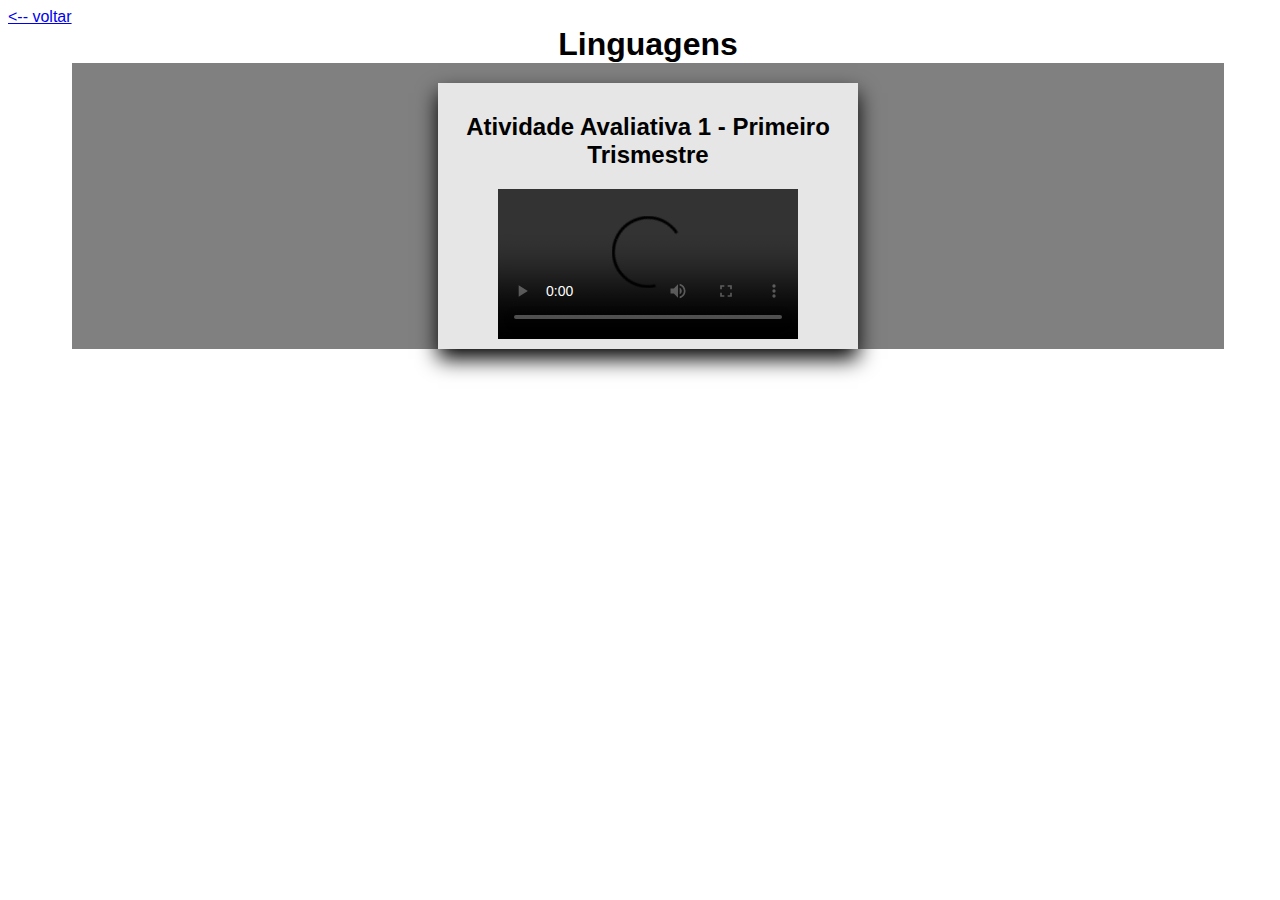
==== MATERIAS/PAGES/linguagens.html @ 6387ee36 "Atualizado" ====
<!DOCTYPE html>
<html lang="pt-br">
<head>
    <meta charset="UTF-8">
    <meta name="viewport" content="width=device-width, initial-scale=1.0">
    <title>Linguagens</title>
    <link rel="stylesheet" href="atividades.css">
</head>
<body>
    <a href="../../PAGES/MATERIAS/materias.html"><-- voltar</a>
    <h1>Linguagens</h1>

    <div class="atividades">
        <div class="atividade">
            <h2>Atividade Avaliativa 1 - Primeiro Trismestre</h2>
            <video src="../../public/Vídeo do WhatsApp de 2024-03-21 à(s) 08.45.40_c5657afe.mp4" controls></video>
        </div>
    </div>
</body>
</html>
---- MATERIAS/PAGES/atividades.css ----
*{
    font-family: 'Trebuchet MS', 'Lucida Sans Unicode', 'Lucida Grande', 'Lucida Sans', Arial, sans-serif;
}

body{
    width: 100vw;
    height: 100%;
    overflow-x: hidden;
}

h1{
    text-align: center;
    margin: auto;
}

.atividades{
    display: flex;
    flex-direction: row;
    width: 90%;
    margin: auto;
    flex-wrap: wrap;
    justify-content: space-evenly;
    height: max-content;
    text-align: center;
    height: max-content;
    background-color: gray;
}

.atividade{
    display: flex;
    flex-direction: column;
    justify-content: center;
    margin-top: 20px;
    height: max-content;
    background-color: rgb(230, 230, 230);
    align-items: center;
    text-align: center;
    padding: 10px;
    box-shadow: 0px 10px 20px 0px;
    width: 400px;
}

.video{
    height: 400px;
}

img{
    height: 300px;
    width: 300px;
}
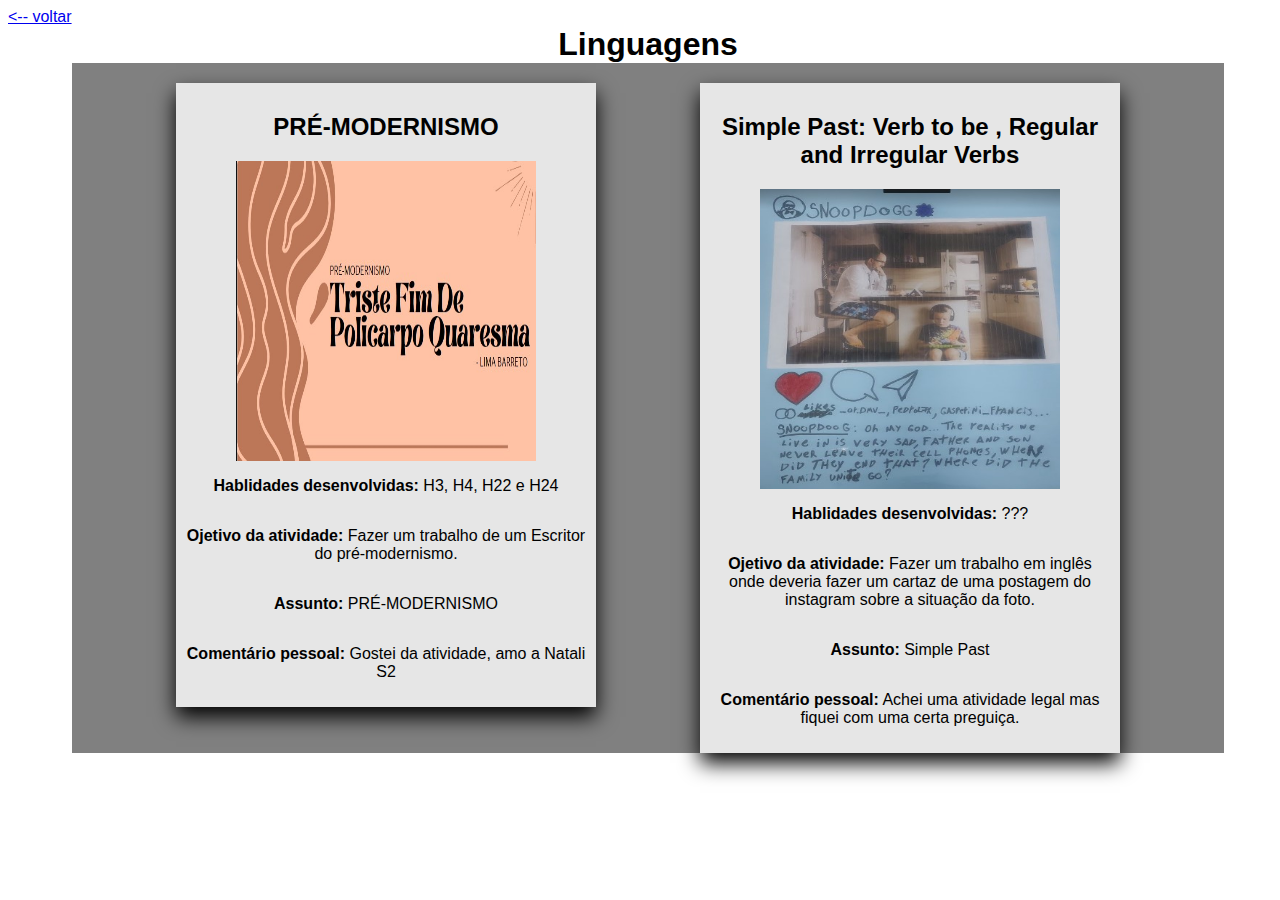
==== commit a503d27b: "New" ====
--- a/MATERIAS/PAGES/linguagens.html
+++ b/MATERIAS/PAGES/linguagens.html
@@ -11,10 +11,26 @@
     <h1>Linguagens</h1>
 
     <div class="atividades">
+       
         <div class="atividade">
-            <h2>Atividade Avaliativa 1 - Primeiro Trismestre</h2>
-            <video src="../../public/Vídeo do WhatsApp de 2024-03-21 à(s) 08.45.40_c5657afe.mp4" controls></video>
+            <h2>PRÉ-MODERNISMO</h2>
+            <img src="../../public/Captura de tela 2024-04-01 081747.jpg"></img>
+            <p><b>Hablidades desenvolvidas:</b> H3, H4, H22 e H24</p>
+            <p><b>Ojetivo da atividade:</b> Fazer um trabalho de um Escritor do pré-modernismo. </p>
+            <p><b>Assunto:</b> PRÉ-MODERNISMO</p>
+            <p><b>Comentário pessoal:</b> Gostei da atividade, amo a Natali S2</p>
         </div>
+
+        <div class="atividade">
+            <h2>Simple Past: Verb to be , Regular and Irregular Verbs </h2>
+            <img src="../../public/Captura de tela 2024-04-01 082724.jpg"></img>
+            <p><b>Hablidades desenvolvidas:</b> ???</p>
+            <p><b>Ojetivo da atividade:</b> Fazer um trabalho em inglês onde deveria fazer um cartaz de uma postagem do instagram sobre a situação da foto. </p>
+            <p><b>Assunto:</b> Simple Past</p>
+            <p><b>Comentário pessoal:</b> Achei uma atividade legal mas fiquei com uma certa preguiça.</p>
+        </div>
+
+
     </div>
 </body>
 </html>--- a/MATERIAS/PAGES/atividades.css
+++ b/MATERIAS/PAGES/atividades.css
@@ -1,4 +1,4 @@
-*{
+    *{
     font-family: 'Trebuchet MS', 'Lucida Sans Unicode', 'Lucida Grande', 'Lucida Sans', Arial, sans-serif;
 }
 
